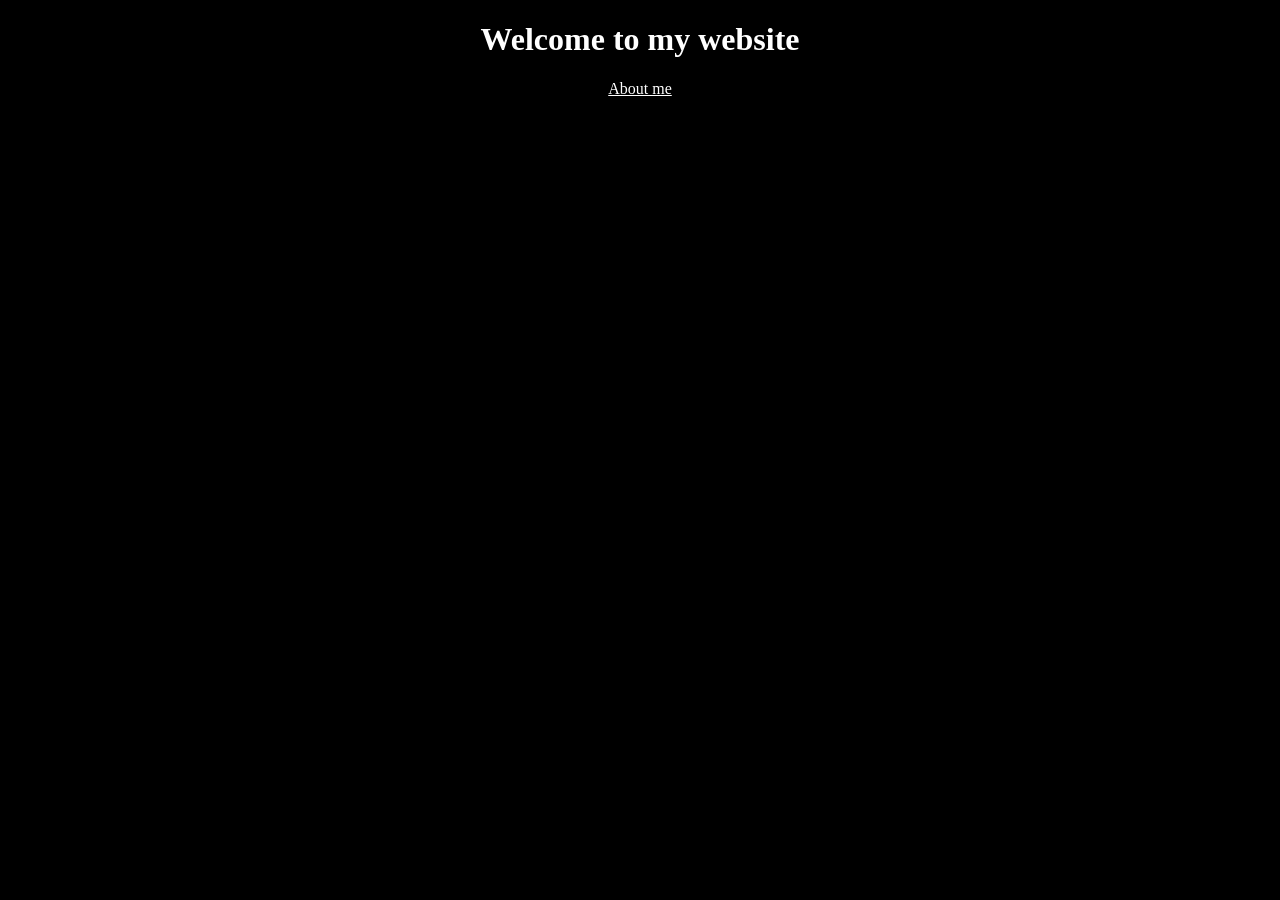
==== index.html @ 3776f84b "created initial file structure" ====
<!DOCTYPE html>
<html lang="en">
<head>
    <meta charset="UTF-8">
    <meta name="viewport" content="width=device-width, initial-scale=1.0">
    <link rel="stylesheet" href="css/styles.css">
    <title>Multi-Page Website</title>
</head>
<body>
    <h1>Welcome to my website</h1>
    <a href="about.html">About me</a>
</body>
</html>
---- css/styles.css ----
body {
    background: black;
}

h1 {
    color: white;
    text-align: center;
}

a {
    color: white;
    display: block;
    text-align: center;
    margin-top: 20px;
}
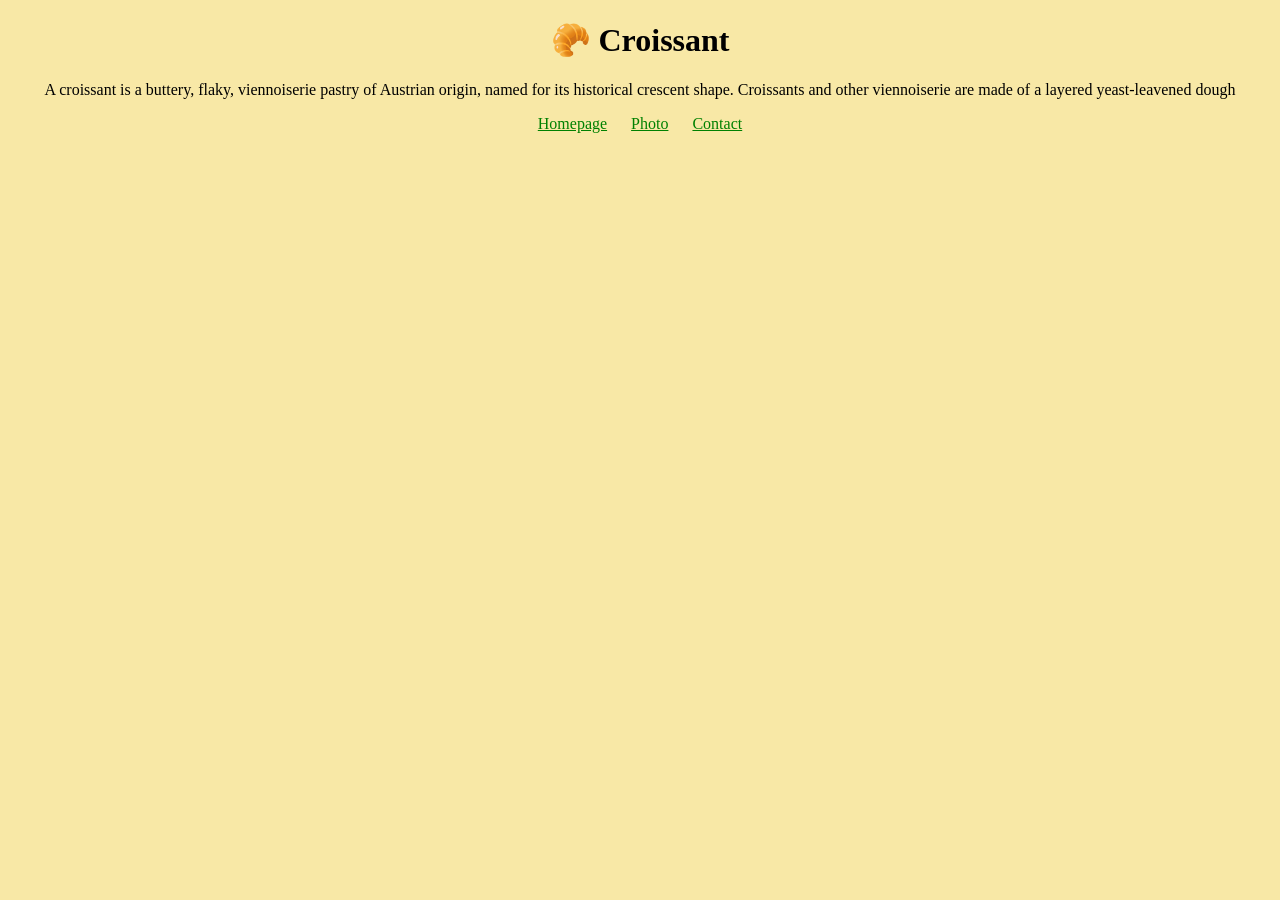
==== commit cef90ad1: "Added content, links and styling" ====
--- a/index.html
+++ b/index.html
@@ -7,7 +7,15 @@
     <title>Multi-Page Website</title>
 </head>
 <body>
-    <h1>Welcome to my website</h1>
-    <a href="about.html">About me</a>
+<h1>🥐 Croissant</h1>
+<p>A croissant is a buttery, flaky, viennoiserie pastry of Austrian origin, named for its historical crescent shape.
+Croissants and other viennoiserie are made of a layered yeast-leavened dough</p>
+
+<footer>
+    <a href="/multiple-pages-static-websites/index.html" title="Home"> Homepage</a>
+    <a href="/multiple-pages-static-websites/photo.html" title="Croissant photo"> Photo</a>
+    <a href="/multiple-pages-static-websites/contact.html" title="Contact Croissant.com"> Contact</a>
+
+</footer>
 </body>
 </html>
--- a/css/styles.css
+++ b/css/styles.css
@@ -1,15 +1,24 @@
 body {
-    background: black;
+  background: #f8e8a6;
 }
 
-h1 {
-    color: white;
-    text-align: center;
+h1,
+p {
+  text-align: center;
 }
 
-a {
-    color: white;
-    display: block;
-    text-align: center;
-    margin-top: 20px;
-}+.croissant-photo {
+  max-width: 100%;
+  border-radius: 10px;
+  display: block;
+  margin: 30px auto;
+}
+
+footer {
+  text-align: center;
+}
+
+footer a {
+  margin: 0 10px;
+  color: green;
+}
